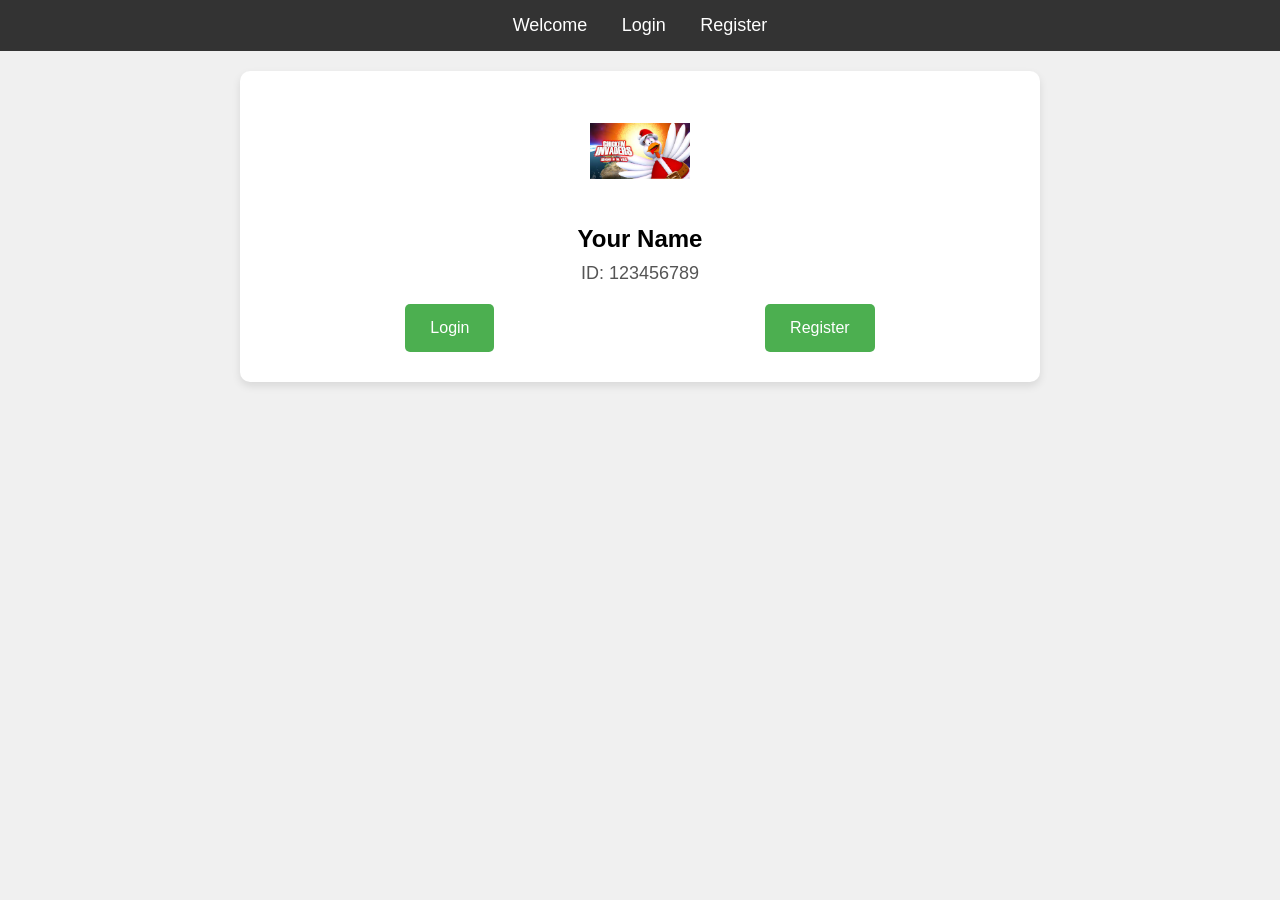
==== chicken_invadors.html @ a8b832cb "adding the photo of the chicken invaders logo, and the photo that is suppoed to be the spaceship" ====
<!DOCTYPE html>
<html lang="he" dir="rtl">
<head>
    <meta charset="UTF-8">
    <meta name="viewport" content="width=device-width, initial-scale=1.0">
    <title>משחק חלליות</title>
    <link rel="stylesheet" href="style.css">
</head>
<body>
    <!-- Navigation Menu -->
    <nav>
        <a href="javascript:void(0);" id="goToWelcome">Welcome</a>
        <a href="javascript:void(0);" id="goToLogin">Login</a>
        <a href="javascript:void(0);" id="goToRegister">Register</a>
        <a href="javascript:void(0);" id="goToGame" style="display: none;">Game</a>
    </nav>

    <!-- Container for all screens -->
    <div class="container">
        <!-- Welcome Page -->
        <div id="welcomeScreen" class="screen welcome-container">
            <div class="logo-section">
                <img src="photos/logo.jpeg" alt="Logo" class="logo">
                <h1>Your Name</h1>
                <p>ID: 123456789</p>
            </div>

            <div class="button-section">
                <button id="registerButton" class="button">Register</button>
                <button id="loginButton" class="button">Login</button>
            </div>
        </div>

        <!-- Registration Form -->
        <div id="registrationScreen" class="screen registration-container">
            <h1>Registration</h1>
            <form id="registrationForm">
                <div class="form-group">
                    <label for="username">Username</label>
                    <input type="text" id="username" name="username" required>
                </div>
                <div class="form-group">
                    <label for="password">Password</label>
                    <input type="password" id="password" name="password" required>
                </div>
                <div class="form-group">
                    <label for="confirmPassword">Confirm Password</label>
                    <input type="password" id="confirmPassword" name="confirmPassword" required>
                </div>
                <div class="form-group">
                    <label for="firstName">First Name</label>
                    <input type="text" id="firstName" name="firstName" required>
                </div>
                <div class="form-group">
                    <label for="lastName">Last Name</label>
                    <input type="text" id="lastName" name="lastName" required>
                </div>
                <div class="form-group">
                    <label for="email">Email</label>
                    <input type="email" id="email" name="email" required>
                </div>
                <div class="form-group">
                    <label for="birthDate">Birth Date</label>
                    <select id="birthYear" name="birthYear" required></select>
                    <select id="birthMonth" name="birthMonth" required></select>
                    <select id="birthDay" name="birthDay" required></select>
                </div>
                <button type="submit" class="button">Register</button>
            </form>
            <p>Already have an account? <a href="javascript:void(0);" id="toLogin">Login here</a></p>
        </div>

        <!-- Login Form -->
        <div id="loginScreen" class="screen login-container">
            <h1>Login</h1>
            <form id="loginForm">
                <div class="form-group">
                    <label for="loginUsername">Username</label>
                    <input type="text" id="loginUsername" name="loginUsername" required>
                </div>
                <div class="form-group">
                    <label for="loginPassword">Password</label>
                    <input type="password" id="loginPassword" name="loginPassword" required>
                </div>
                <button type="submit" class="button">Login</button>
            </form>
            <p>Don't have an account? <a href="javascript:void(0);" id="toRegister">Register here</a></p>
        </div>

        <!-- Game Screen -->
        <div id="gameScreen" class="screen game-container">
            <div class="game-info">
                <div class="score">ניקוד: <span id="score">0</span></div>
                <div class="lives">חיים: <span id="lives">3</span></div>
            </div>
            <div id="game-area">
                <div id="player"></div>
                <!-- Enemy ships will be created by JavaScript -->
            </div>
            <div id="game-over" class="hidden">
                <h2>המשחק נגמר!</h2>
                <p>הניקוד הסופי שלך: <span id="final-score">0</span></p>
                <button id="restart-button">שחק שוב</button>
            </div>
            <div id="game-win" class="hidden">
                <h2>ניצחת!</h2>
                <p>הניקוד הסופי שלך: <span id="win-score">0</span></p>
                <button id="restart-win-button">שחק שוב</button>
            </div>
        </div>
    </div>

    <script src="chicken_invadors.js"></script>
</body>
</html>
---- style.css ----
/* General reset */
* {
    margin: 0;
    padding: 0;
    box-sizing: border-box;
}

/* Body styles */
body {
    font-family: Arial, sans-serif;
    background-color: #f0f0f0;
    min-height: 100vh;
}

/* Container for all screens */
.container {
    width: 100%;
    max-width: 800px;
    margin: 20px auto;
}

/* Screens that will be shown/hidden */
.screen {
    display: none;
}

/* Navigation menu styles */
nav {
    background-color: #333;
    padding: 15px 0;
    text-align: center;
}

nav a {
    margin: 0 15px;
    text-decoration: none;
    color: #fff;
    font-size: 18px;
}

nav a:hover {
    text-decoration: underline;
}

/* Welcome Page container */
.welcome-container {
    background-color: #ffffff;
    border-radius: 10px;
    box-shadow: 0 4px 8px rgba(0, 0, 0, 0.1);
    padding: 30px;
    text-align: center;
}

/* Logo and info section */
.logo-section {
    margin-bottom: 20px;
}

.logo {
    width: 100px;
    height: 100px;
    object-fit: contain;
    margin-bottom: 20px;
}

h1 {
    font-size: 24px;
    margin-bottom: 10px;
}

p {
    font-size: 18px;
    color: #555;
}

/* Button section styles */
.button-section {
    display: flex;
    justify-content: space-around;
}

/* Button styles */
.button {
    background-color: #4CAF50;
    color: white;
    padding: 15px 25px;
    border: none;
    border-radius: 5px;
    font-size: 16px;
    cursor: pointer;
    transition: background-color 0.3s;
}

.button:hover {
    background-color: #45a049;
}

/* Registration and Login page container */
.registration-container, .login-container {
    background-color: #ffffff;
    border-radius: 10px;
    box-shadow: 0 4px 8px rgba(0, 0, 0, 0.1);
    padding: 30px;
    text-align: center;
}

/* Form and input styles */
.form-group {
    margin-bottom: 20px;
    text-align: left;
}

label {
    display: block;
    font-size: 16px;
    margin-bottom: 8px;
}

input, select {
    width: 100%;
    padding: 10px;
    margin-top: 5px;
    border: 1px solid #ccc;
    border-radius: 5px;
    font-size: 16px;
}

button {
    background-color: #4CAF50;
    color: white;
    padding: 15px 25px;
    border: none;
    border-radius: 5px;
    font-size: 16px;
    cursor: pointer;
    transition: background-color 0.3s;
}

button:hover {
    background-color: #45a049;
}

a {
    color: #4CAF50;
    text-decoration: none;
}

/* Game styles */
.game-container {
    width: 100%;
    height: 100%;
}

.game-info {
    display: flex;
    justify-content: space-between;
    padding: 10px;
    font-size: 18px;
    background-color: #333;
    color: white;
    border-radius: 10px 10px 0 0;
}

#game-area {
    width: 100%;
    height: 600px;
    background-color: #000;
    position: relative;
    overflow: hidden;
    border: 2px solid #444;
}

#player {
    width: 40px;
    height: 40px;
    background-image: url('data:image/svg+xml;utf8,<svg xmlns="http://www.w3.org/2000/svg" viewBox="0 0 100 100"><polygon points="50,10 20,90 50,70 80,90" fill="%2300ff00"/></svg>');
    background-size: contain;
    background-repeat: no-repeat;
    position: absolute;
    bottom: 20px;
    left: 50%;
    transform: translateX(-50%);
}

.enemy {
    width: 35px;
    height: 35px;
    background-image: url('data:image/svg+xml;utf8,<svg xmlns="http://www.w3.org/2000/svg" viewBox="0 0 100 100"><polygon points="50,10 20,30 10,70 50,90 90,70 80,30" fill="%23ff0000"/></svg>');
    background-size: contain;
    background-repeat: no-repeat;
    position: absolute;
}

.bullet {
    width: 5px;
    height: 15px;
    background-color: #0f0;
    position: absolute;
}

.enemy-bullet {
    width: 5px;
    height: 15px;
    background-color: #f00;
    position: absolute;
}

#game-over, #game-win {
    position: absolute;
    top: 50%;
    left: 50%;
    transform: translate(-50%, -50%);
    background-color: rgba(0, 0, 0, 0.8);
    padding: 30px;
    border-radius: 10px;
    text-align: center;
    color: white;
    z-index: 100;
    width: 300px;
}

.hidden {
    display: none;
}

#restart-button, #restart-win-button {
    margin-top: 20px;
    padding: 10px 20px;
    background-color: #4CAF50;
    color: white;
    border: none;
    border-radius: 5px;
    cursor: pointer;
    font-size: 16px;
}

#restart-button:hover, #restart-win-button:hover {
    background-color: #45a049;
}
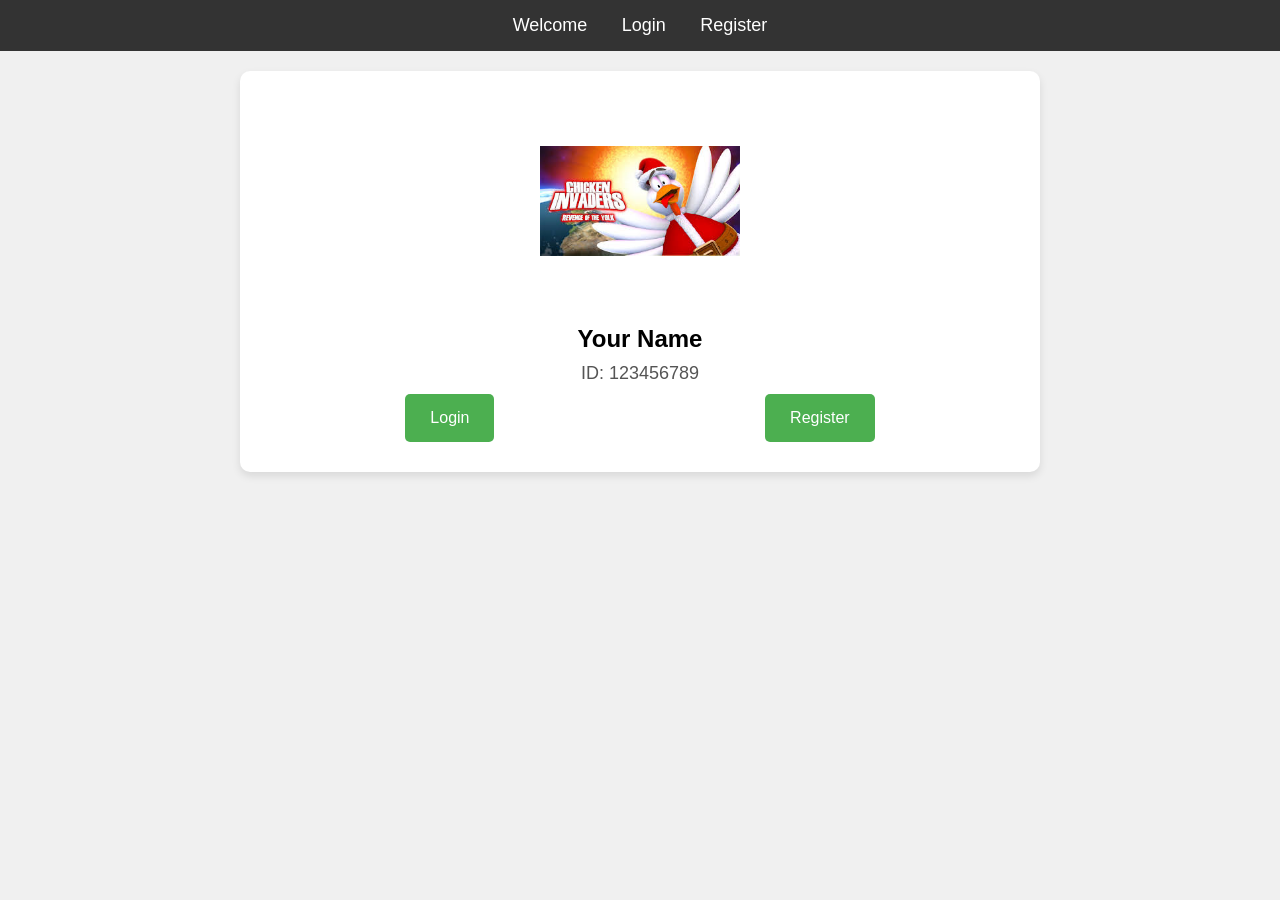
==== commit 5329f6ae: "added the background photo and the chicken photo as spaceships for now. Add TO-DO list of what in ne" ====
--- a/chicken_invadors.html
+++ b/chicken_invadors.html
@@ -12,7 +12,7 @@
         <a href="javascript:void(0);" id="goToWelcome">Welcome</a>
         <a href="javascript:void(0);" id="goToLogin">Login</a>
         <a href="javascript:void(0);" id="goToRegister">Register</a>
-        <a href="javascript:void(0);" id="goToGame" style="display: none;">Game</a>
+    
     </nav>
 
     <!-- Container for all screens -->
@@ -89,6 +89,10 @@
 
         <!-- Game Screen -->
         <div id="gameScreen" class="screen game-container">
+            <div class="game-title" style="text-align: center; font-size: 24px; font-weight: bold; color: rgb(104, 104, 104); margin-top: 10px;">
+                Game
+            </div>
+            
             <div class="game-info">
                 <div class="score">ניקוד: <span id="score">0</span></div>
                 <div class="lives">חיים: <span id="lives">3</span></div>
--- a/style.css
+++ b/style.css
@@ -53,12 +53,12 @@
 
 /* Logo and info section */
 .logo-section {
-    margin-bottom: 20px;
+    margin-bottom: 10px;
 }
 
 .logo {
-    width: 100px;
-    height: 100px;
+    width: 200px;
+    height: 200px;
     object-fit: contain;
     margin-bottom: 20px;
 }
@@ -164,7 +164,9 @@
 #game-area {
     width: 100%;
     height: 600px;
-    background-color: #000;
+    background-image: url('photos/background.jpg');
+    background-size: cover;
+    background-position: center;
     position: relative;
     overflow: hidden;
     border: 2px solid #444;
@@ -191,6 +193,17 @@
     position: absolute;
 }
 
+/* Chicken styling*/
+.enemy.chicken {
+    background-color: transparent;
+    background-image: url('photos/chicken.jpeg');
+    background-size: contain;
+    background-repeat: no-repeat;
+    background-position: center;
+    width: 35px;
+    height: 35px;
+}
+
 .bullet {
     width: 5px;
     height: 15px;
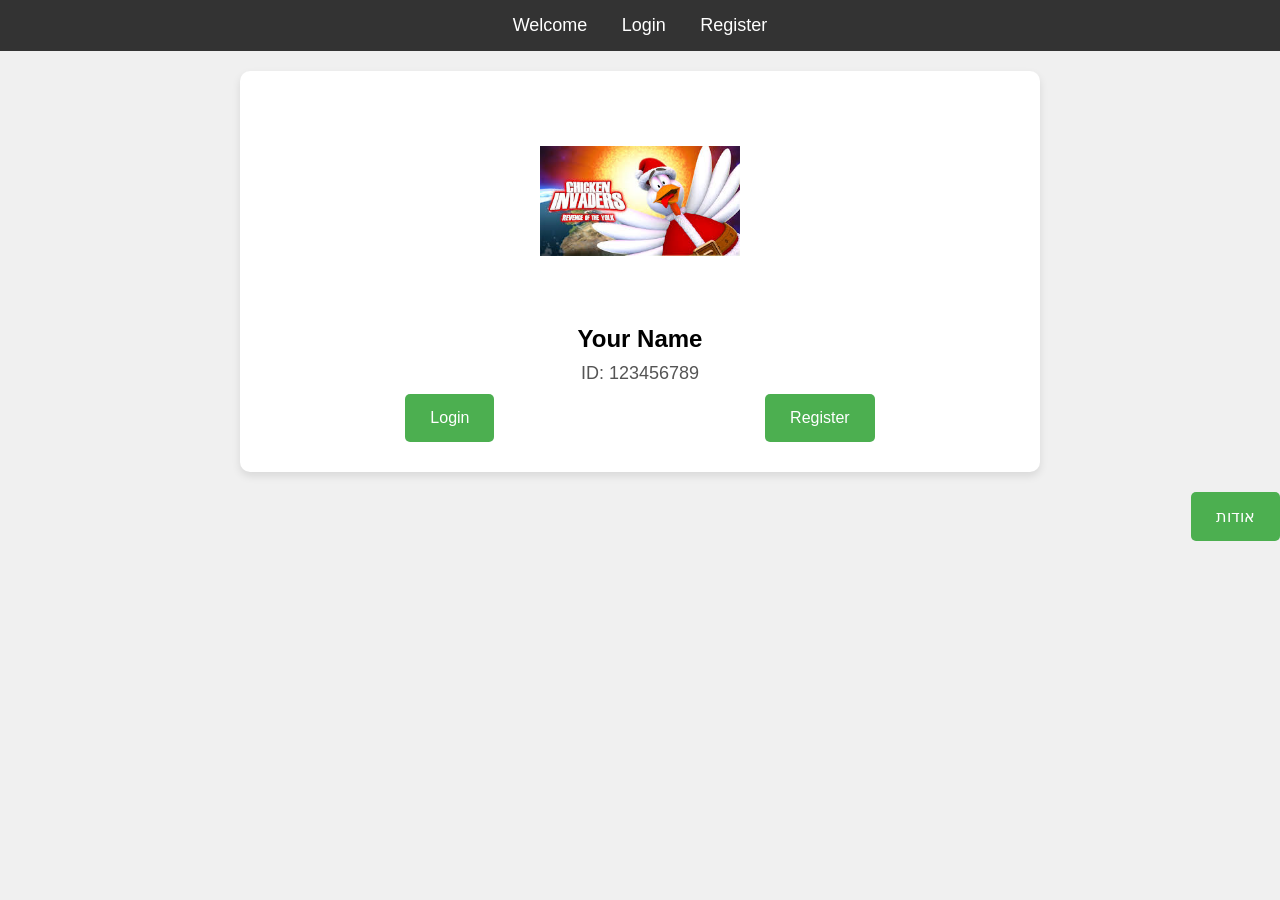
==== commit 7b499c40: "about me section" ====
--- a/chicken_invadors.html
+++ b/chicken_invadors.html
@@ -1,6 +1,7 @@
 <!DOCTYPE html>
 <html lang="he" dir="rtl">
 <head>
+    <script src="https://cdnjs.cloudflare.com/ajax/libs/jquery/3.7.1/jquery.min.js"></script>
     <meta charset="UTF-8">
     <meta name="viewport" content="width=device-width, initial-scale=1.0">
     <title>משחק חלליות</title>
@@ -65,7 +66,7 @@
                     <select id="birthMonth" name="birthMonth" required></select>
                     <select id="birthDay" name="birthDay" required></select>
                 </div>
-                <button type="submit" class="button">Register</button>
+                <button id="registerSubmitButton" type="button" class="button">Register</button>
             </form>
             <p>Already have an account? <a href="javascript:void(0);" id="toLogin">Login here</a></p>
         </div>
@@ -113,6 +114,52 @@
             </div>
         </div>
     </div>
+    <button id="openAboutBtn">אודות</button>
+
+    
+<!-- המודאל עצמו - מומלץ לשים בסוף ה-body, לפני סגירת התגית -->
+<div id="aboutModal" class="about-modal">
+    <div class="about-modal-content">
+        <span class="about-close">&times;</span>
+        <h2>אודות הפרויקט</h2>
+        
+        <div class="submitter-info">
+            <h3>מגישים:</h3>
+            <ul>
+                <li>ישראל ישראלי - 123456789</li>
+                <li>יעקב יעקובי - 987654321</li>
+            </ul>
+        </div>
+        
+        <div class="technical-info">
+            <h3>מידע טכני:</h3>
+            <p><strong>שימוש ב-Template:</strong> לא נעשה שימוש ב-Template חיצוני, הכל נכתב מאפס.</p>
+            <p><strong>שימוש ב-jQuery:</strong> כן, נעשה שימוש ב-jQuery עבור פונקציונליות המודאל.</p>
+            
+            <h3>קשיים בפרויקט:</h3>
+            <p>במהלך העבודה על הפרויקט נתקלנו במספר אתגרים:</p>
+            <ul>
+                <li>אתגרים בהתאמת המודאל למסכים ברזולוציות שונות</li>
+                <li>טיפול במקרי קצה של סגירת המודאל</li>
+                <li>התאמת הממשק לתמיכה בשפה העברית ובכיוון RTL</li>
+            </ul>
+        </div>
+    </div>
+</div>
+
+
+
+
+
+
+
+
+
+
+
+
+
+
 
     <script src="chicken_invadors.js"></script>
 </body>
--- a/style.css
+++ b/style.css
@@ -249,4 +249,55 @@
 
 #restart-button:hover, #restart-win-button:hover {
     background-color: #45a049;
+}
+
+/* about-modal.css */
+
+/* Modal styling */
+.about-modal {
+    display: none;
+    position: fixed;
+    z-index: 1000;
+    left: 0;
+    top: 0;
+    width: 100%;
+    height: 100%;
+    overflow: auto;
+    background-color: rgba(0,0,0,0.4);
+}
+
+.about-modal-content {
+    background-color: #fefefe;
+    margin: 15% auto;
+    padding: 20px;
+    border: 1px solid #888;
+    width: 50%;
+    border-radius: 5px;
+    position: relative;
+}
+
+.about-close {
+    color: #aaa;
+    position: absolute;
+    left: 10px;
+    top: 10px;
+    font-size: 28px;
+    font-weight: bold;
+    cursor: pointer;
+}
+
+.about-close:hover,
+.about-close:focus {
+    color: black;
+    text-decoration: none;
+}
+
+.submitter-info {
+    margin-bottom: 15px;
+}
+
+.technical-info {
+    margin-top: 20px;
+    padding-top: 20px;
+    border-top: 1px solid #eee;
 }
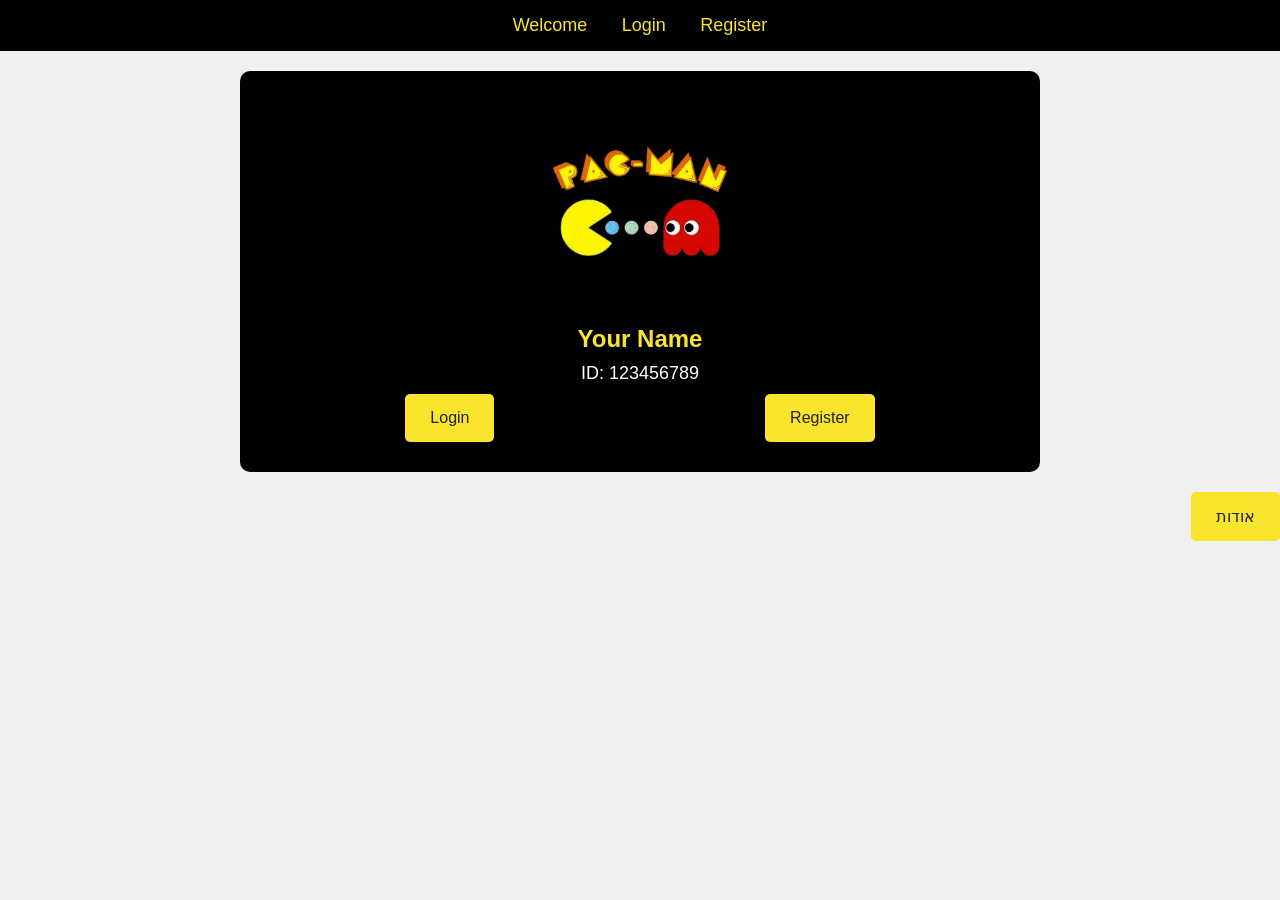
==== commit da948dfb: "create the game with pacman style, inclue the player, enemies, logo, colors, shootings" ====
--- a/chicken_invadors.html
+++ b/chicken_invadors.html
@@ -21,7 +21,7 @@
         <!-- Welcome Page -->
         <div id="welcomeScreen" class="screen welcome-container">
             <div class="logo-section">
-                <img src="photos/logo.jpeg" alt="Logo" class="logo">
+                <img src="photos/logo.png" alt="Logo" class="logo">
                 <h1>Your Name</h1>
                 <p>ID: 123456789</p>
             </div>
@@ -88,6 +88,37 @@
             <p>Don't have an account? <a href="javascript:void(0);" id="toRegister">Register here</a></p>
         </div>
 
+        <!-- Configuration Screen -->
+<div id="configScreen" class="screen config-container">
+    <h1>Game Configuration</h1>
+    <div class="config-form">
+        <div class="form-group">
+            <label for="shootKey">Select Shooting Key:</label>
+            <select id="shootKey" name="shootKey">
+                <option value=" ">Spacebar</option>
+                <!-- Letter keys will be populated by JavaScript -->
+            </select>
+        </div>
+        
+        <div class="form-group">
+            <label for="gameDuration">Game Duration (minutes):</label>
+            <input type="number" id="gameDuration" name="gameDuration" min="2" value="2">
+        </div>
+        
+        <div class="form-group">
+            <label for="playerColor">Player Spaceship Color:</label>
+            <input type="color" id="playerColor" name="playerColor" value="#00ff00">
+        </div>
+        
+        <div class="form-group">
+            <label for="enemyColor">Enemy Spaceship Color:</label>
+            <input type="color" id="enemyColor" name="enemyColor" value="#ff0000">
+        </div>
+        
+        <button id="startGameButton" class="button">Start Game</button>
+    </div>
+</div>
+
         <!-- Game Screen -->
         <div id="gameScreen" class="screen game-container">
             <div class="game-title" style="text-align: center; font-size: 24px; font-weight: bold; color: rgb(104, 104, 104); margin-top: 10px;">
@@ -117,7 +148,6 @@
     <button id="openAboutBtn">אודות</button>
 
     
-<!-- המודאל עצמו - מומלץ לשים בסוף ה-body, לפני סגירת התגית -->
 <div id="aboutModal" class="about-modal">
     <div class="about-modal-content">
         <span class="about-close">&times;</span>
--- a/style.css
+++ b/style.css
@@ -26,7 +26,7 @@
 
 /* Navigation menu styles */
 nav {
-    background-color: #333;
+    background-color: #000000;
     padding: 15px 0;
     text-align: center;
 }
@@ -34,7 +34,7 @@
 nav a {
     margin: 0 15px;
     text-decoration: none;
-    color: #fff;
+    color: #f9e42e;
     font-size: 18px;
 }
 
@@ -44,11 +44,12 @@
 
 /* Welcome Page container */
 .welcome-container {
-    background-color: #ffffff;
+    background-color: #000000;
     border-radius: 10px;
-    box-shadow: 0 4px 8px rgba(0, 0, 0, 0.1);
+    box-shadow: 0 4px 8px rgba(255, 255, 255, 0.1);
     padding: 30px;
     text-align: center;
+    color: white;
 }
 
 /* Logo and info section */
@@ -66,11 +67,12 @@
 h1 {
     font-size: 24px;
     margin-bottom: 10px;
+    color: #f9e42e;
 }
 
 p {
     font-size: 18px;
-    color: #555;
+    color: white;
 }
 
 /* Button section styles */
@@ -81,8 +83,8 @@
 
 /* Button styles */
 .button {
-    background-color: #4CAF50;
-    color: white;
+    background-color: #f9e42e;
+    color: #222222; 
     padding: 15px 25px;
     border: none;
     border-radius: 5px;
@@ -92,16 +94,17 @@
 }
 
 .button:hover {
-    background-color: #45a049;
+    background-color: #ffe600;
 }
 
 /* Registration and Login page container */
 .registration-container, .login-container {
-    background-color: #ffffff;
+    background-color: #000000;
     border-radius: 10px;
     box-shadow: 0 4px 8px rgba(0, 0, 0, 0.1);
     padding: 30px;
     text-align: center;
+    color: white;
 }
 
 /* Form and input styles */
@@ -114,6 +117,7 @@
     display: block;
     font-size: 16px;
     margin-bottom: 8px;
+    color: #f9e42e;
 }
 
 input, select {
@@ -126,8 +130,8 @@
 }
 
 button {
-    background-color: #4CAF50;
-    color: white;
+    background-color: #f9e42e;
+    color: #222222;
     padding: 15px 25px;
     border: none;
     border-radius: 5px;
@@ -137,11 +141,11 @@
 }
 
 button:hover {
-    background-color: #45a049;
+    background-color: #ffe600;
 }
 
 a {
-    color: #4CAF50;
+    color: #f9e42e;
     text-decoration: none;
 }
 
@@ -164,7 +168,7 @@
 #game-area {
     width: 100%;
     height: 600px;
-    background-image: url('photos/background.jpg');
+    background-color: black;
     background-size: cover;
     background-position: center;
     position: relative;
@@ -175,9 +179,10 @@
 #player {
     width: 40px;
     height: 40px;
-    background-image: url('data:image/svg+xml;utf8,<svg xmlns="http://www.w3.org/2000/svg" viewBox="0 0 100 100"><polygon points="50,10 20,90 50,70 80,90" fill="%2300ff00"/></svg>');
+    background-image: url('photos/pacman.png'); 
     background-size: contain;
     background-repeat: no-repeat;
+    background-position: center;
     position: absolute;
     bottom: 20px;
     left: 50%;
@@ -187,34 +192,26 @@
 .enemy {
     width: 35px;
     height: 35px;
-    background-image: url('data:image/svg+xml;utf8,<svg xmlns="http://www.w3.org/2000/svg" viewBox="0 0 100 100"><polygon points="50,10 20,30 10,70 50,90 90,70 80,30" fill="%23ff0000"/></svg>');
-    background-size: contain;
-    background-repeat: no-repeat;
-    position: absolute;
-}
-
-/* Chicken styling*/
-.enemy.chicken {
-    background-color: transparent;
-    background-image: url('photos/chicken.jpeg');
     background-size: contain;
     background-repeat: no-repeat;
     background-position: center;
-    width: 35px;
-    height: 35px;
-}
+    position: absolute;
+}
+
 
 .bullet {
-    width: 5px;
-    height: 15px;
-    background-color: #0f0;
+    width: 10px;
+    height: 10px;
+    background-color: yellow;
+    border-radius: 50%;
     position: absolute;
 }
 
 .enemy-bullet {
-    width: 5px;
-    height: 15px;
-    background-color: #f00;
+    width: 10px;
+    height: 10px;
+    background-color: white;
+    border-radius: 50%;
     position: absolute;
 }
 
@@ -239,8 +236,8 @@
 #restart-button, #restart-win-button {
     margin-top: 20px;
     padding: 10px 20px;
-    background-color: #4CAF50;
-    color: white;
+    background-color: #f9e42e;
+    color: #222222; 
     border: none;
     border-radius: 5px;
     cursor: pointer;
@@ -248,7 +245,7 @@
 }
 
 #restart-button:hover, #restart-win-button:hover {
-    background-color: #45a049;
+    background-color: #ffe600;
 }
 
 /* about-modal.css */
@@ -267,17 +264,18 @@
 }
 
 .about-modal-content {
-    background-color: #fefefe;
+    background-color: #000000;
+    color: white; 
+    border: 1px solid #f9e42e;
     margin: 15% auto;
     padding: 20px;
-    border: 1px solid #888;
     width: 50%;
     border-radius: 5px;
     position: relative;
 }
 
 .about-close {
-    color: #aaa;
+    color: #f9e42e;
     position: absolute;
     left: 10px;
     top: 10px;
@@ -288,7 +286,7 @@
 
 .about-close:hover,
 .about-close:focus {
-    color: black;
+    color: #ffe600;
     text-decoration: none;
 }
 
@@ -300,4 +298,62 @@
     margin-top: 20px;
     padding-top: 20px;
     border-top: 1px solid #eee;
+}
+
+/* Configuration Screen Styles */
+.config-container {
+    background-color: #000000;
+    border-radius: 10px;
+    box-shadow: 0 4px 8px rgba(0, 0, 0, 0.1);
+    padding: 30px;
+    color: white;
+}
+
+.config-form {
+    max-width: 600px;
+    margin: 0 auto;
+}
+
+.config-form .form-group {
+    margin-bottom: 20px;
+}
+
+.config-form label {
+    display: block;
+    font-size: 16px;
+    margin-bottom: 8px;
+    font-weight: bold;
+}
+
+.config-form select,
+.config-form input[type="number"] {
+    width: 100%;
+    padding: 10px;
+    border: 1px solid #ccc;
+    border-radius: 5px;
+    font-size: 16px;
+}
+
+.config-form input[type="color"] {
+    width: 100px;
+    height: 40px;
+    border: 1px solid #ccc;
+    border-radius: 5px;
+}
+
+#startGameButton {
+    background-color: #f9e42e;
+    color: #222222;
+    padding: 15px 25px;
+    border: none;
+    border-radius: 5px;
+    font-size: 16px;
+    cursor: pointer;
+    transition: background-color 0.3s;
+    margin-top: 10px;
+    width: 100%;
+}
+
+#startGameButton:hover {
+    background-color: #ffe600;
 }
